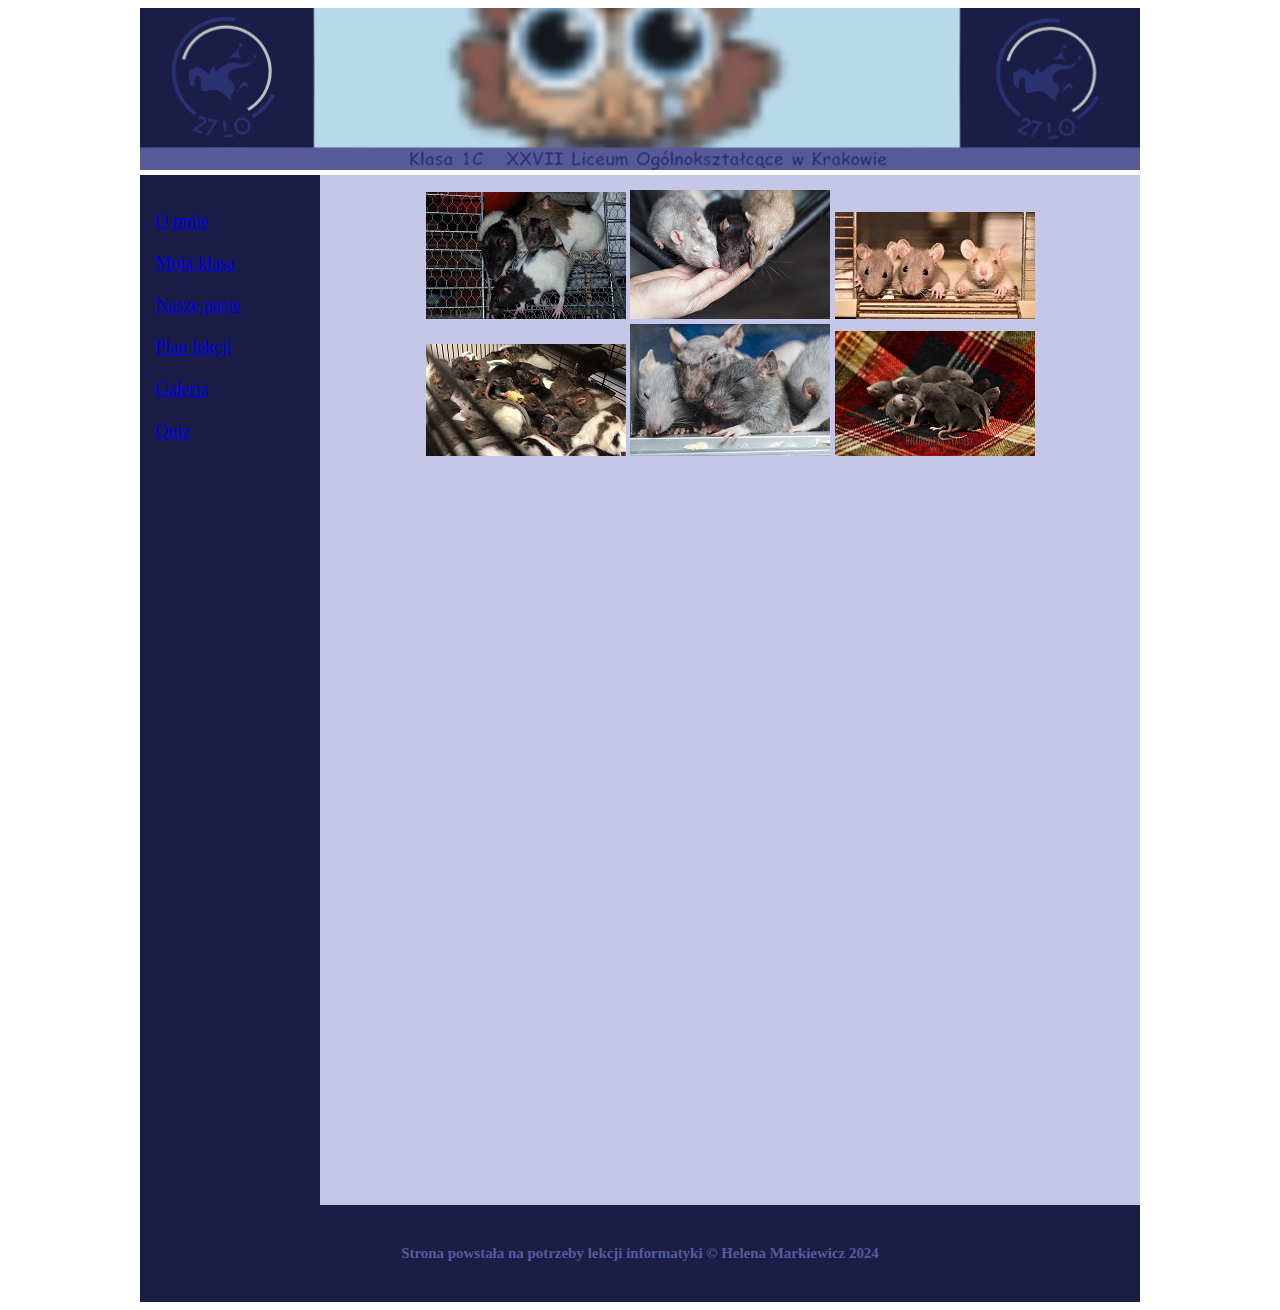
==== galeria.html @ 5d660f94 "Add files via upload" ====
<!doctype html>
	<html lang="pl">
		
		<head>
		
		
		<link rel="stylesheet" href="style.css" type="text/css">
		
		<script src="gaeririk.js" async></script>
		
		
			<meta charset="UTF-8" />
			<title>Strona klasy IC w 27LO</title>
			
			<meta name="description" content="Strona klasy IC w XXVII Liceum Ogólnokształcącym w roku 2023/2024" />
			<meta name="keywords" content="27LO, XXVII LO, liceum kraków, 1c, strona klasowa, klasa" />
			
			
		</head>
		
		<body>
		
		
		
		<div id=”container” class="container">

			<div id=”logo”>
				<img src="img/logo.png" width="1000px">  
			</div>
			
		<div id=”nav” class="nav">
				<br />
				<a href="index.html">O mnie </a> <br /><br />
				<a href="mojaklasa.html">Moja klasa</a> <br /><br />
				<a href="naszepasje.html">Nasze pasje</a> <br /><br />
				<a href="planlekcji.html">Plan lekcji</a> <br /><br />
				<a href="galeria.html">Galeria</a><br /><br />
				<a href="quiz.html">Quiz</a> <br /><br />
			</div>
			
			<div id=”content” class="content">
			 
			
				<a data-gallery href="szczury11.png"><img src="szczury.jpg" border="0"></a>
				<a data-gallery href="szczury22.jpg"><img src="szczury2.jpg" border="0"></a>
				<a data-gallery href="szczury33.jpg"><img src="szczury3.jpg" border="0"></a>
				<a data-gallery href="szczury44.jpg"><img src="szczury4.jpg" border="0"></a>
				<a data-gallery href="szczury55.png"><img src="szczury5.jpg" border="0"></a>
				<a data-gallery href="szczury66.png"><img src="szczury6.png" border="0"></a>
				
				
		
		</body>
	

				
				
     
			</div>
			
			<div id=”footer” class="footer">
				<h5>Strona powstała na potrzeby lekcji informatyki © Helena Markiewicz 2024</h5>
			</div>
</div>




</html>
---- style.css ----
body

{
	
	background-image:url(img/bg.png);
	font-family:cursive;
	font-size:25px;
	color:#404373;
	text-align:center;
	
}


 
}


/*nieodwiedzony link*/

a:link
{
	color:#912d21;
}

/*odwiedzony link*/

a:visited
{
	color:#704d68;
}

/*link po najechaniu kursorem myszki*/

a:hover
{
	color:#eb234b;

}


div.container
{
	width: 1000px;
	margin-left: auto;
	margin-right: auto;
}



div.nav
{
	float: left;
	width: 150px;
	padding: 15px;
	min-height: 1000px;
	background-color:#1b1d47;
	color:#575a99;
	text-align: left;
	
}

div.content
{
	float: left;
	width: 790px;
	padding: 15px;
	min-height: 1000px;
	background-color:#c5c7e8;
}

div.footer
{
	clear: both;
	background-color:#1b1d47;
	color:#575a99;
	text-align: center;
	padding: 15px;
	
}








input.to_left
{
align: left;
margin-left: 300px;
}



label.to_left
{
float: left;
}

fieldset
{
border-color:#1b1d47;
}

.button
{
background-color: #FFFFFF;
font-family: cursive; 
color: #404373;	
}






body
{
	background-color:#FFFFFF;
	font-family:cursive;
	font-size:18px;
	color:#404373;
	text-align: center; 
}

ul
{	
	list-style-type: square;
	text-align: left;
	color: #575a99;
	font-size:22px;
	text-align: left;
	margin: 50px;
}

ul.girl
{
	list-style-type: circle;
	color: #FFFFFF;
}

ol
{
	text-align: left;
	margin: 50px;
}

ol.group
{
	list-style-type: upper-roman;
	color: #1b1d47;
	font-size:25px;
	
}


ol.student
{
	color: #404373;
	font-size:18px;
}






table
{ 
	border: 3px solid #1b1d47;
	background-color:#c5c7e8;
	margin: auto;
} 

td
{ 
	border: 1px solid #404373;
	padding: 5px;
} 

th
{ 
	border: 1px solid #575a99;
	padding: 5px;
}
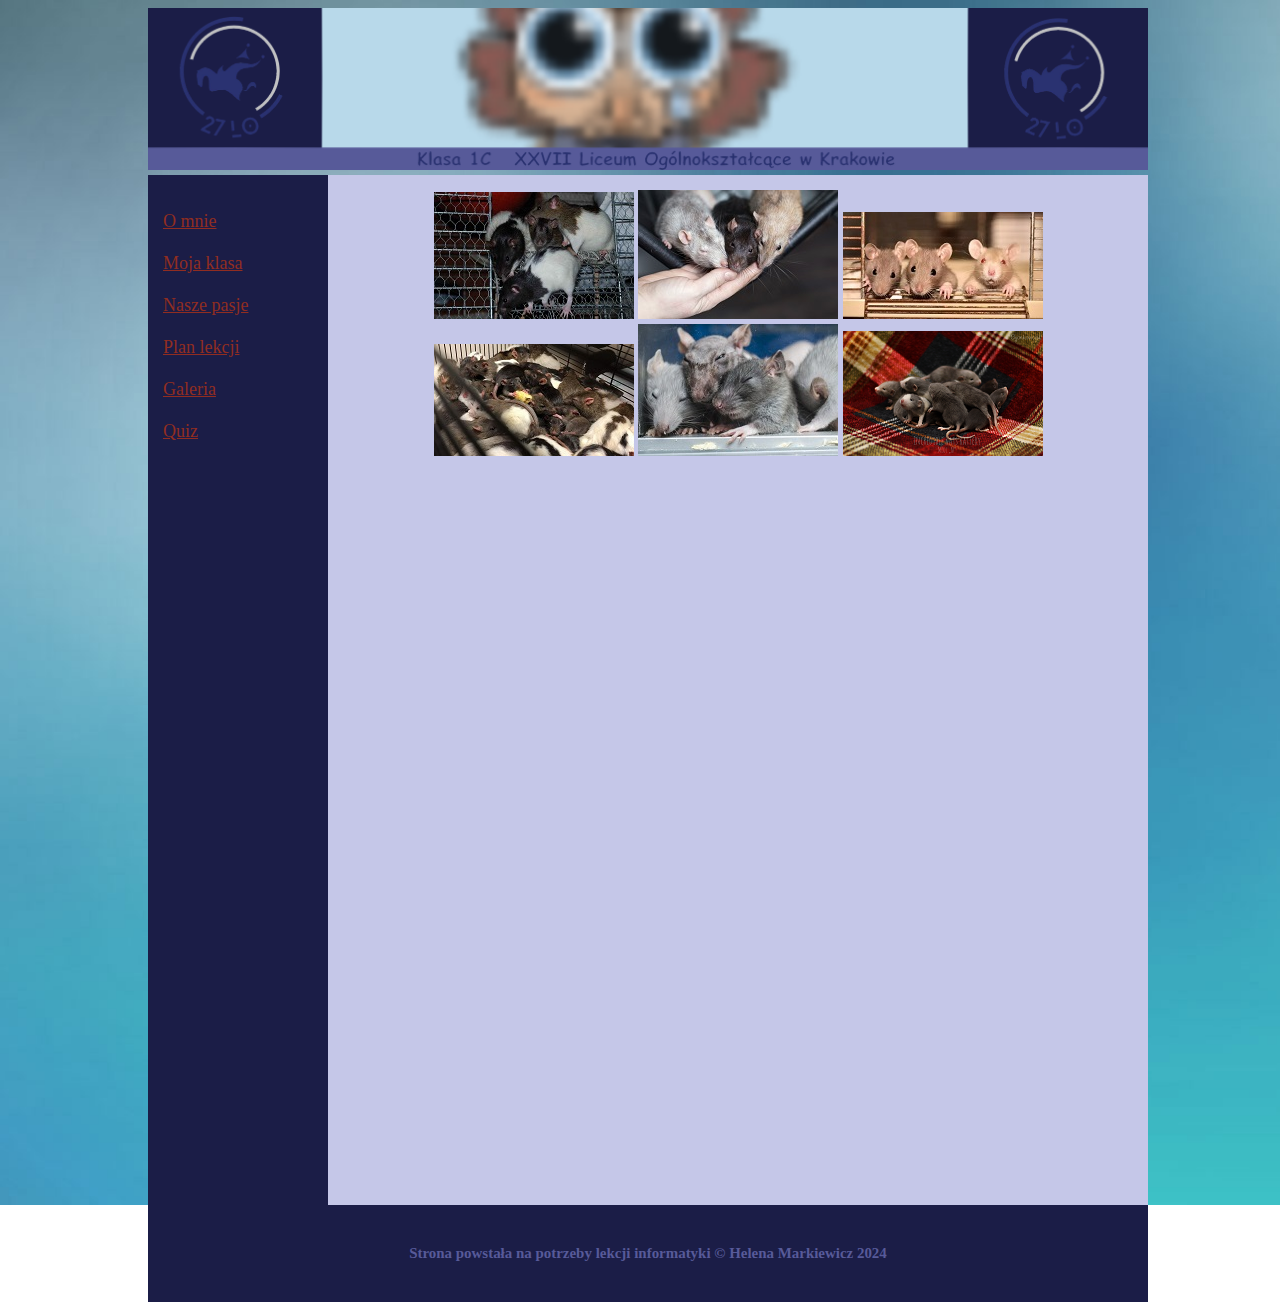
==== commit 8a231159: "aaa" ====
--- a/galeria.html
+++ b/galeria.html
@@ -22,13 +22,13 @@
 		
 		
 		
-		<div id=”container” class="container">
+		<div id="container" class="container">
 
-			<div id=”logo”>
+			<div id="logo">
 				<img src="img/logo.png" width="1000px">  
 			</div>
 			
-		<div id=”nav” class="nav">
+		<div id="nav" class="nav">
 				<br />
 				<a href="index.html">O mnie </a> <br /><br />
 				<a href="mojaklasa.html">Moja klasa</a> <br /><br />
@@ -38,7 +38,7 @@
 				<a href="quiz.html">Quiz</a> <br /><br />
 			</div>
 			
-			<div id=”content” class="content">
+			<div id="content" class="content">
 			 
 			
 				<a data-gallery href="szczury11.png"><img src="szczury.jpg" border="0"></a>
@@ -58,7 +58,7 @@
      
 			</div>
 			
-			<div id=”footer” class="footer">
+			<div id="footer" class="footer">
 				<h5>Strona powstała na potrzeby lekcji informatyki © Helena Markiewicz 2024</h5>
 			</div>
 </div>
--- a/style.css
+++ b/style.css
@@ -1,47 +1,37 @@
-
-
-body
-
-{
-	
-	background-image:url(img/bg.png);
-	font-family:cursive;
-	font-size:25px;
-	color:#404373;
-	text-align:center;
-	
-}
-
-
- 
+body {
+	background-image: url("./bg.jpg");
+	background-repeat: no-repeat;
+	background-size: cover;
+	width: 100dvw;
+	height: 100dvh;
+	font-family: cursive;
+	font-size: 25px;
+	color: #404373;
+	text-align: center;
 }
 
 
 /*nieodwiedzony link*/
 
-a:link
-{
-	color:#912d21;
+a:link {
+	color: #912d21;
 }
 
 /*odwiedzony link*/
 
-a:visited
-{
-	color:#704d68;
+a:visited {
+	color: #704d68;
 }
 
 /*link po najechaniu kursorem myszki*/
 
-a:hover
-{
-	color:#eb234b;
+a:hover {
+	color: #eb234b;
 
 }
 
 
-div.container
-{
+div.container {
 	width: 1000px;
 	margin-left: auto;
 	margin-right: auto;
@@ -49,35 +39,54 @@
 
 
 
-div.nav
-{
+div.nav {
 	float: left;
 	width: 150px;
 	padding: 15px;
 	min-height: 1000px;
-	background-color:#1b1d47;
-	color:#575a99;
+	background-color: #1b1d47;
+	color: #575a99;
 	text-align: left;
-	
+
 }
 
-div.content
-{
+div.content {
 	float: left;
 	width: 790px;
 	padding: 15px;
 	min-height: 1000px;
-	background-color:#c5c7e8;
+	background-color: #c5c7e8;
 }
 
-div.footer
-{
+div.footer {
 	clear: both;
-	background-color:#1b1d47;
-	color:#575a99;
+	background-color: #1b1d47;
+	color: #575a99;
 	text-align: center;
 	padding: 15px;
-	
+
+}
+
+
+input.to_left {
+	text-align: left;
+	margin-left: 300px;
+}
+
+
+
+label.to_left {
+	float: left;
+}
+
+fieldset {
+	border-color: #1b1d47;
+}
+
+.button {
+	background-color: #FFFFFF;
+	font-family: cursive;
+	color: #404373;
 }
 
 
@@ -85,31 +94,43 @@
 
 
 
+body {
+	font-family: cursive;
+	font-size: 18px;
+	color: #404373;
+	text-align: center;
+}
 
+ul {
+	list-style-type: square;
+	text-align: left;
+	color: #575a99;
+	font-size: 22px;
+	text-align: left;
+	margin: 50px;
+}
 
-input.to_left
-{
-align: left;
-margin-left: 300px;
+ul.girl {
+	list-style-type: circle;
+	color: #FFFFFF;
+}
+
+ol {
+	text-align: left;
+	margin: 50px;
+}
+
+ol.group {
+	list-style-type: upper-roman;
+	color: #1b1d47;
+	font-size: 25px;
+
 }
 
 
-
-label.to_left
-{
-float: left;
-}
-
-fieldset
-{
-border-color:#1b1d47;
-}
-
-.button
-{
-background-color: #FFFFFF;
-font-family: cursive; 
-color: #404373;	
+ol.student {
+	color: #404373;
+	font-size: 18px;
 }
 
 
@@ -117,72 +138,18 @@
 
 
 
-body
-{
-	background-color:#FFFFFF;
-	font-family:cursive;
-	font-size:18px;
-	color:#404373;
-	text-align: center; 
+table {
+	border: 3px solid #1b1d47;
+	background-color: #c5c7e8;
+	margin: auto;
 }
 
-ul
-{	
-	list-style-type: square;
-	text-align: left;
-	color: #575a99;
-	font-size:22px;
-	text-align: left;
-	margin: 50px;
+td {
+	border: 1px solid #404373;
+	padding: 5px;
 }
 
-ul.girl
-{
-	list-style-type: circle;
-	color: #FFFFFF;
-}
-
-ol
-{
-	text-align: left;
-	margin: 50px;
-}
-
-ol.group
-{
-	list-style-type: upper-roman;
-	color: #1b1d47;
-	font-size:25px;
-	
-}
-
-
-ol.student
-{
-	color: #404373;
-	font-size:18px;
-}
-
-
-
-
-
-
-table
-{ 
-	border: 3px solid #1b1d47;
-	background-color:#c5c7e8;
-	margin: auto;
-} 
-
-td
-{ 
-	border: 1px solid #404373;
-	padding: 5px;
-} 
-
-th
-{ 
+th {
 	border: 1px solid #575a99;
 	padding: 5px;
-} +}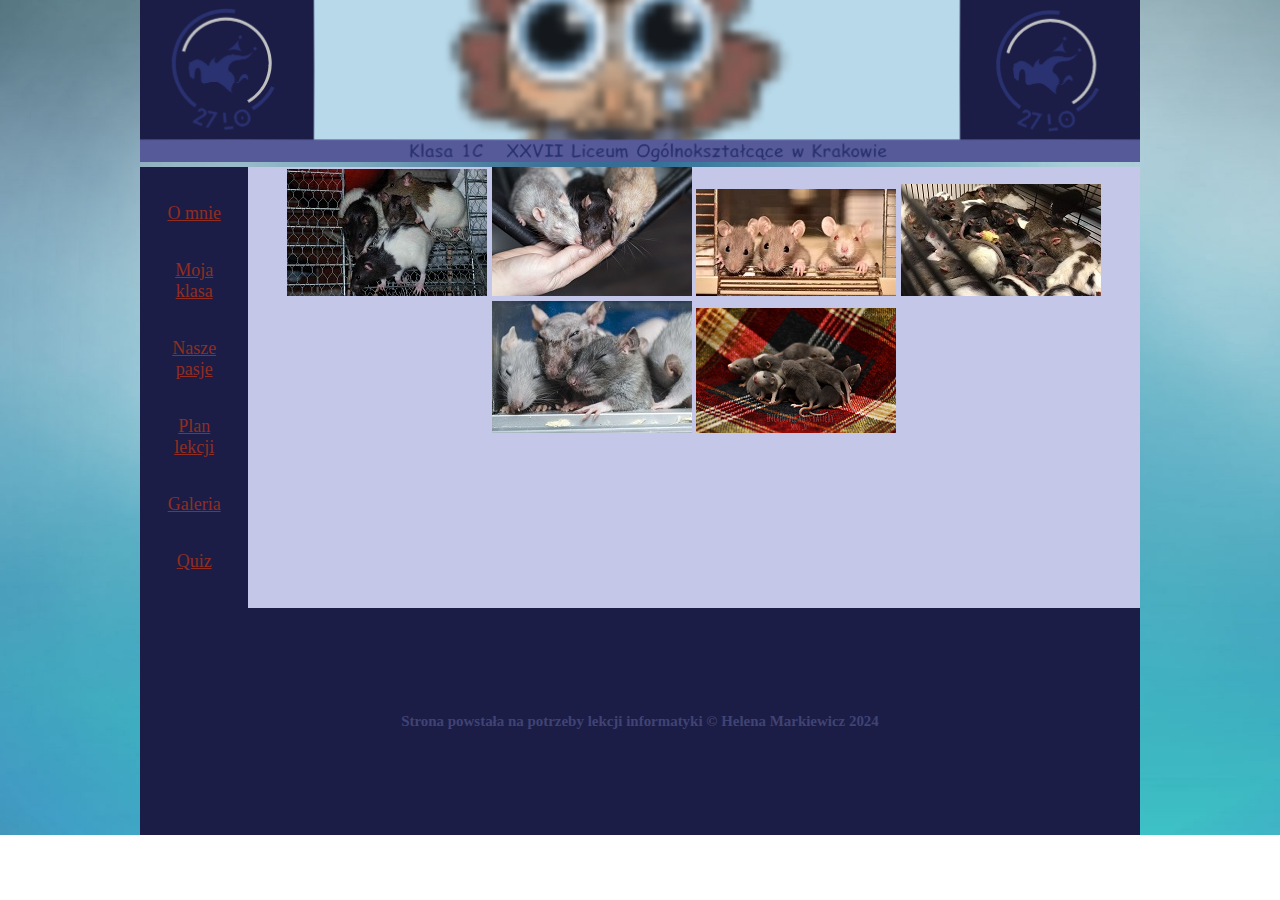
==== commit 91f8dabb: "cos" ====
--- a/galeria.html
+++ b/galeria.html
@@ -1,69 +1,63 @@
 <!doctype html>
-	<html lang="pl">
-		
-		<head>
-		
-		
-		<link rel="stylesheet" href="style.css" type="text/css">
-		
-		<script src="gaeririk.js" async></script>
-		
-		
-			<meta charset="UTF-8" />
-			<title>Strona klasy IC w 27LO</title>
-			
-			<meta name="description" content="Strona klasy IC w XXVII Liceum Ogólnokształcącym w roku 2023/2024" />
-			<meta name="keywords" content="27LO, XXVII LO, liceum kraków, 1c, strona klasowa, klasa" />
-			
-			
-		</head>
-		
-		<body>
-		
-		
-		
-		<div id="container" class="container">
+<html lang="pl">
 
-			<div id="logo">
-				<img src="img/logo.png" width="1000px">  
-			</div>
-			
-		<div id="nav" class="nav">
-				<br />
-				<a href="index.html">O mnie </a> <br /><br />
-				<a href="mojaklasa.html">Moja klasa</a> <br /><br />
-				<a href="naszepasje.html">Nasze pasje</a> <br /><br />
-				<a href="planlekcji.html">Plan lekcji</a> <br /><br />
-				<a href="galeria.html">Galeria</a><br /><br />
-				<a href="quiz.html">Quiz</a> <br /><br />
-			</div>
-			
-			<div id="content" class="content">
-			 
-			
-				<a data-gallery href="szczury11.png"><img src="szczury.jpg" border="0"></a>
-				<a data-gallery href="szczury22.jpg"><img src="szczury2.jpg" border="0"></a>
-				<a data-gallery href="szczury33.jpg"><img src="szczury3.jpg" border="0"></a>
-				<a data-gallery href="szczury44.jpg"><img src="szczury4.jpg" border="0"></a>
-				<a data-gallery href="szczury55.png"><img src="szczury5.jpg" border="0"></a>
-				<a data-gallery href="szczury66.png"><img src="szczury6.png" border="0"></a>
-				
-				
-		
-		</body>
-	
+<head>
 
-				
-				
-     
-			</div>
-			
-			<div id="footer" class="footer">
-				<h5>Strona powstała na potrzeby lekcji informatyki © Helena Markiewicz 2024</h5>
-			</div>
-</div>
+
+	<link rel="stylesheet" href="style.css" type="text/css">
+
+	<script src="gaeririk.js" async></script>
+
+
+	<meta charset="UTF-8" />
+	<title>Strona klasy IC w 27LO</title>
+
+	<meta name="description" content="Strona klasy IC w XXVII Liceum Ogólnokształcącym w roku 2023/2024" />
+	<meta name="keywords" content="27LO, XXVII LO, liceum kraków, 1c, strona klasowa, klasa" />
+
+
+</head>
 
 
 
 
-</html>	+
+<body>
+	<header id="logo">
+		<img src="img/logo.png" width="1000px">
+	</header>
+
+	<main id="container" class="container">
+		<nav id="nav" class="nav">
+
+			<a class="navitem" href="index.html">O mnie </a>
+			<a class="navitem" href="mojaklasa.html">Moja klasa</a>
+			<a class="navitem" href="naszepasje.html">Nasze pasje</a>
+			<a class="navitem" href="planlekcji.html">Plan lekcji</a>
+			<a class="navitem" href="galeria.html">Galeria</a>
+			<a class="navitem" href="quiz.html">Quiz</a>
+		</nav>
+
+		<section id="content" class="content">
+
+
+			<a data-gallery href="szczury11.png"><img src="szczury.jpg" border="0"></a>
+			<a data-gallery href="szczury22.jpg"><img src="szczury2.jpg" border="0"></a>
+			<a data-gallery href="szczury33.jpg"><img src="szczury3.jpg" border="0"></a>
+			<a data-gallery href="szczury44.jpg"><img src="szczury4.jpg" border="0"></a>
+			<a data-gallery href="szczury55.png"><img src="szczury5.jpg" border="0"></a>
+			<a data-gallery href="szczury66.png"><img src="szczury6.png" border="0"></a>
+
+
+
+		</section>
+	</main>
+
+	<footer id="footer" class="footer">
+		<h5>Strona powstała na potrzeby lekcji informatyki © Helena Markiewicz 2024</h5>
+	</footer>
+</body>
+
+
+
+</html>--- a/style.css
+++ b/style.css
@@ -2,13 +2,38 @@
 	background-image: url("./bg.jpg");
 	background-repeat: no-repeat;
 	background-size: cover;
-	width: 100dvw;
-	height: 100dvh;
 	font-family: cursive;
 	font-size: 25px;
 	color: #404373;
 	text-align: center;
+	width: min-content;
+	margin: auto
 }
+
+.navitem {
+	display: block;
+	margin: 2em 1em;
+}
+
+.container {
+	display: flex;
+	flex-direction: row;
+}
+
+.nav {
+	background-color: #1b1d47;
+} 
+
+.content {
+	background-color: #c5c7e8;
+	width: 100%;
+}
+
+.footer {
+	background-color: #1b1d47;
+	padding: 5rem 0;
+}
+
 
 
 /*nieodwiedzony link*/
